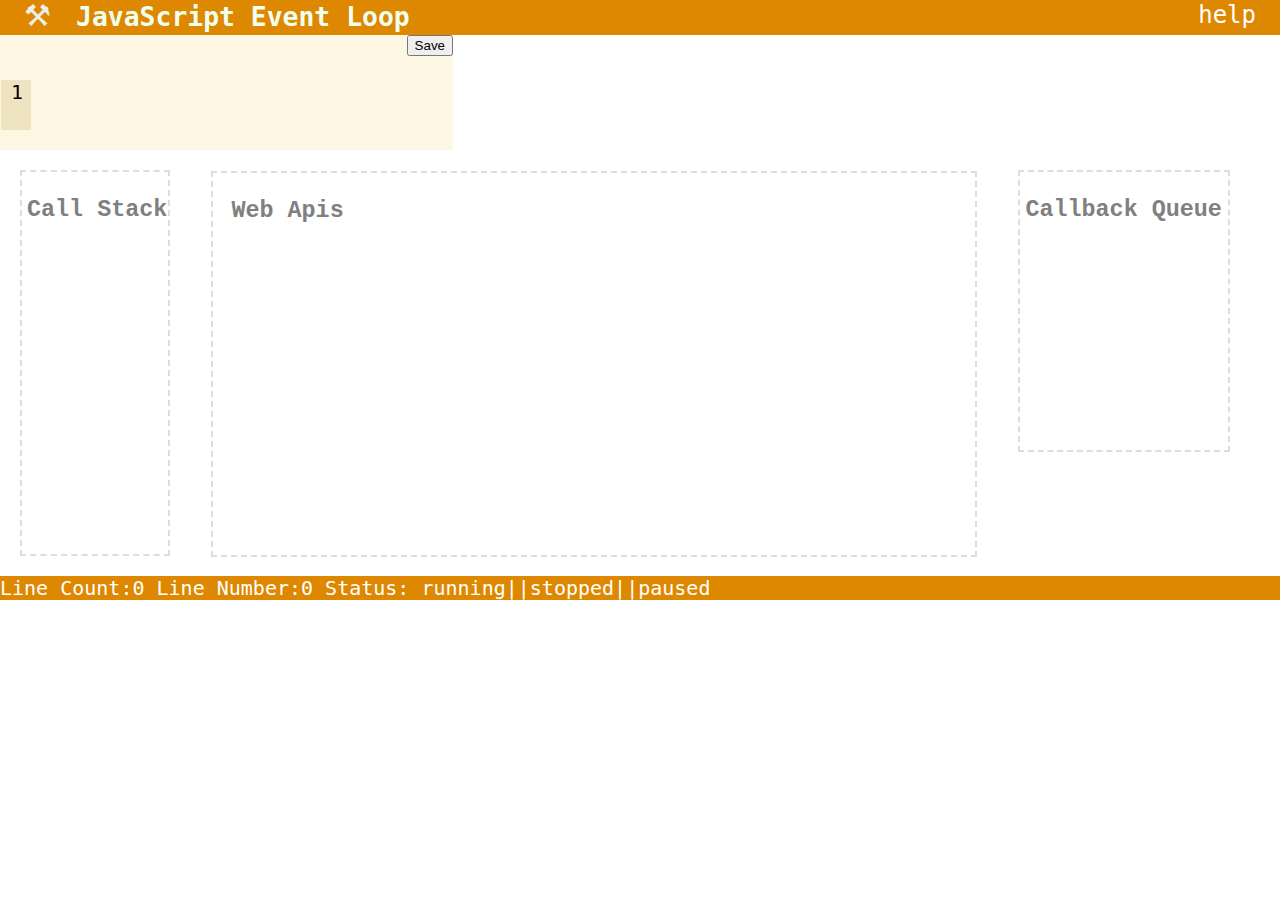
==== index.html @ 277bd7d7 "Add class" ====
<!DOCTYPE html>
<html lang="en">

<head>
    <meta charset="UTF-8">
    <meta http-equiv="X-UA-Compatible" content="IE=edge">
    <meta name="viewport" content="width=device-width, initial-scale=1.0">
    <title>JavaScript Event Loop</title>
    <link rel="stylesheet" href="main.css">
    <link rel="stylesheet" href="https://use.fontawesome.com/releases/v5.5.0/css/all.css"
        integrity="sha384-B4dIYHKNBt8Bc12p+WXckhzcICo0wtJAoU8YZTY5qE0Id1GSseTk6S+L3BlXeVIU" crossorigin="anonymous">
</head>

<body>
    <div class="wrapper">
        <header>
            <button class="settings-button">⚒</button>
            <h1 class="h-text"> JavaScript Event Loop</h1>
            <a class="help" href="https://www.youtube.com/watch?v=8aGhZQkoFbQ&t=2s" target="blank">help</a>
        </header>
        <div class="body">
            <section class="left-body">
                <div class="b">
                    <input type="button" id="a" value="Save+Run" onclick="makeChange()" />
                    <input type="button" id="b1" value="Save" onclick="makeChange()" /> 
                    <input type="button" id="b3" value="Pause" onclick="makeChange()" />
                    <input type="button" id="b4" value="Resume" onclick="makeChange()" />
                </div>
                <div class="code-area">
                    <div class="editor">
                        <div class="line-numbers">
                            <span></span>
                        </div>
                        <textarea></textarea>
                    </div>
                </div>
            </section>
            <section class="right-body">
                <section class="upper-body">
                    <section class="stack-call">
                        <div class="child-stack">
                            <h3 allign="left">Call Stack</h3>
                            <div class="c-child-stack">
                            </div>
                        </div>
                    </section>
                    <section class="web">
                        <div class="child-web">
                            <h3 allign="left">Web Apis</h3>
                            <div class="c-child-web">
                            </div>

                        </div>
                    </section>
                </section>
                <section><i class="fas fa-sync-alt"></i></section>
                <section class="queue">
                    <div class="child-queue">
                        <h3 allign="left">Callback Queue</h3>
                        <div class="c-child-queue">
                        </div>
                    </div>
                </section>

            </section>

        </div>
        <footer>
            Line Count:0 Line Number:0 Status: running||stopped||paused
        </footer>
    </div>
    <script type="text/javascript">
        //Adding number line (239-257)
        let textarea = document.querySelector('textarea')
        let lineNumbers = document.querySelector('.line-numbers')
        textarea.addEventListener('keyup', event => {
            let numberOfLines = event.target.value.split('\n').length
            lineNumbers.innerHTML = Array(numberOfLines)
                .fill('<span></span>')
                .join('')
        })
        textarea.addEventListener('keydown', event => {
            if (event.key === 'Tab') {
                let start = textarea.selectionStart
                let end = textarea.selectionEnd
                textarea.value = textarea.value.substring(0, start) + '\t' + textarea.value.substring(end)
                event.preventDefault()
            }
        })
    </script>
    <script type="module" src="modules/ds.js"></script>
    <script type="module" src="index.js"></script>
    <script type="module" src="modules/buttons.js"></script>

    <script type="text/javascript">
        function makeChange() {
    document.getElementById("a").style.visibility="hidden";
    document.getElementById("b1").style.display = "flex";
    document.getElementById("b3").style.display = "flex";
    document.getElementById("b4").style.display = "flex";
    
}
    </script>
</body>

</html>
---- main.css ----
body {
  font-family: "Monaco", "Menlo", "Ubuntu Mono", "Consolas", "source-code-pro", monospace;
  font-size: 20px;
  margin: 0%;
  padding: 0%;
}
header {
  background-color: #d80;
  padding: 24px;
  height: 10px;
  padding-top: 1px;
  color: white;
}
footer {
  background-color: #d80;
  color: white;
  padding-top: -25px;
  display: flex;
  justify-content: flex-start;
}
.h-text {
  padding: -5%;
  color: honeydew;
  font-size: 132%;
  padding: -5%;
  padding-top: -81%;
  display: inline;
  top: 35%;
}

.body {
  display: flex;
  flex-direction: row;
  flex-wrap: wrap;
}

#b1,#b2,#b3,#b4 {
  display: none;
  float: right;
}

.left-body {
  order: 1;
  background: #fdf6e3;
}

.right-body {
  order: 2;
  overflow: hidden;
  flex: auto;
}
.upper-body {
  display: flex;
  float: left;
}

.editor {
  display: inline-flex;
  padding: 20px;
}

.line-numbers {
  width: 20px;
  background-color: #efe4c1;
  text-align: center;
  margin: 0px;
  padding-left: 10px;
  margin-left: -19px;
}

.line-numbers span::before {
  background-color: #efe4c1;
  margin-top: -38px;
  margin-left: -8px;
  content: counter(linenumber);
}

.line-numbers span {
  counter-increment: linenumber;
  display: block;
}
textarea {
  overflow-y: hidden;
  padding: 1px;
  border: none;
  min-width: 400px;
  outline: none;
  resize: none;
  background-color: #fdf6e3;
  font-size: inherit;
}

.stack-call {
  float: left;
  background-color: white;
  padding: 20px;
  width: 19%;
}

.web {
  background-color: white;
  padding: 21px;
  height: 350px;
  float: right;
}

.queue {
  background-color: white;
  left: 411px;
  padding: 20px;
  display: flex;
  justify-content: flex-start;
}

.child-stack,
.child-queue,
.child-web {
  border: 2px #ddd dashed;
  padding: 2px 1px 1px 5px;
  color: gray;
  font-family: "Courier New", Courier, monospace;
}

.child-queue {
  overflow-y: scroll;
}

.child-web {
  padding-left: 18px;
  width: 743px;
  float: left;
}

.c-child-stack {
  padding-bottom: 306px;
  padding-left: 4px;
}

.c-child-web {
  padding-bottom: 306px;
  padding-left: 13px;
}

.c-child-queue {
  padding: 101px;
}

.help {
  float: right;
  background-color: #d80;
  font-size: larger;
  color: white;
  text-decoration: none;
}

.fa-sync-alt {
  font-size: 83px;
  color: darkorange;
  color: darkorange;
  float: left;
}

.fas-fa-sync-alt {
  font-size: 100px;
  color: black;
}

.settings-button {
  border: none;
  background: none;
  color: #eee;
  font-size: 30px;
  margin: 0;
  padding: 0;
  margin-right: 13px;
  margin-top: -5px;
}
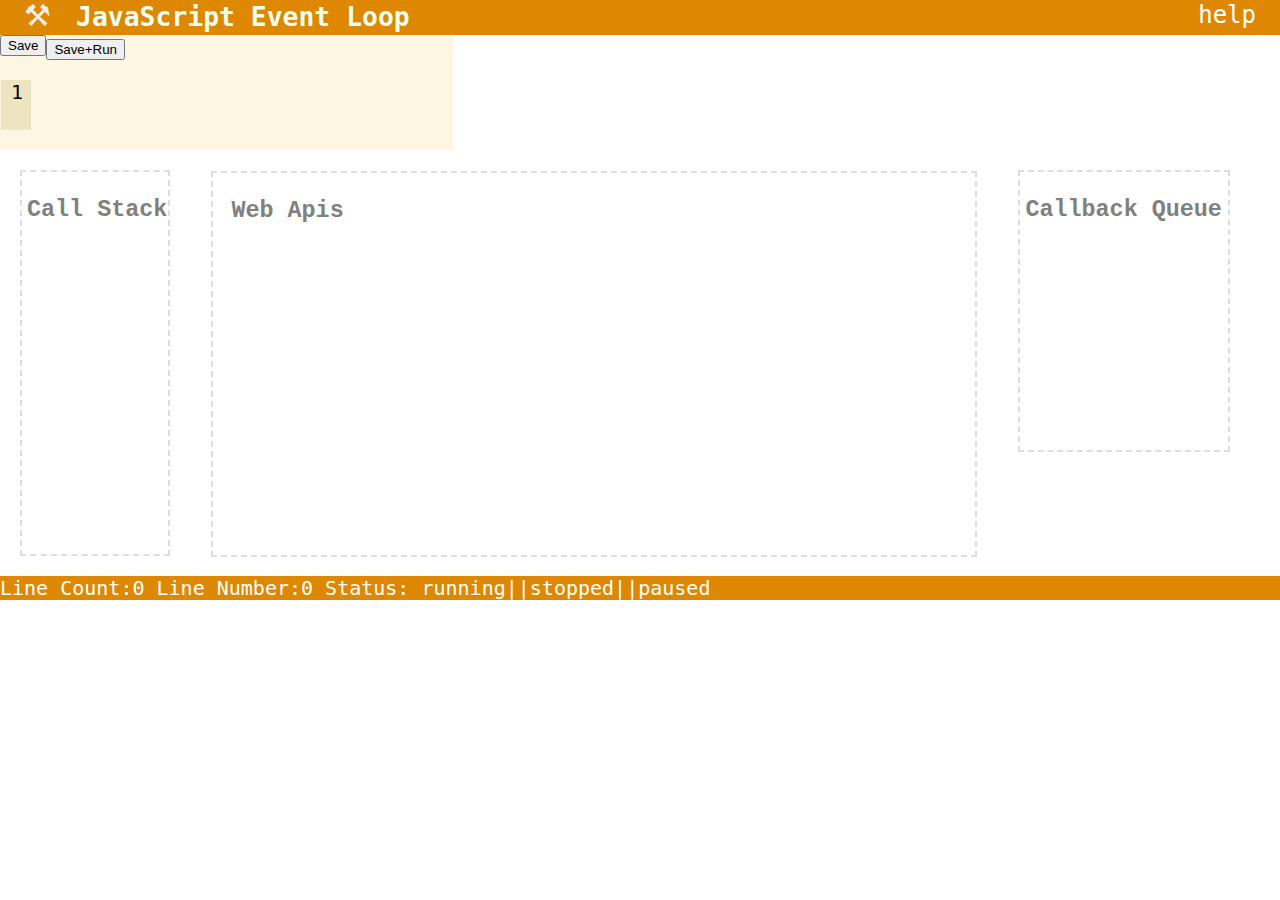
==== commit 359d6ac5: "Add files" ====
--- a/index.html
+++ b/index.html
@@ -20,9 +20,9 @@
         </header>
         <div class="body">
             <section class="left-body">
-                <div class="b">
+                <div>
+                    <input type="button" id="b1" value="Save" onclick="makeChange()" />
                     <input type="button" id="a" value="Save+Run" onclick="makeChange()" />
-                    <input type="button" id="b1" value="Save" onclick="makeChange()" /> 
                     <input type="button" id="b3" value="Pause" onclick="makeChange()" />
                     <input type="button" id="b4" value="Resume" onclick="makeChange()" />
                 </div>
@@ -91,16 +91,6 @@
     <script type="module" src="modules/ds.js"></script>
     <script type="module" src="index.js"></script>
     <script type="module" src="modules/buttons.js"></script>
-
-    <script type="text/javascript">
-        function makeChange() {
-    document.getElementById("a").style.visibility="hidden";
-    document.getElementById("b1").style.display = "flex";
-    document.getElementById("b3").style.display = "flex";
-    document.getElementById("b4").style.display = "flex";
-    
-}
-    </script>
 </body>
 
 </html>--- a/main.css
+++ b/main.css
@@ -36,7 +36,7 @@
 
 #b1,#b2,#b3,#b4 {
   display: none;
-  float: right;
+  float: left;
 }
 
 .left-body {
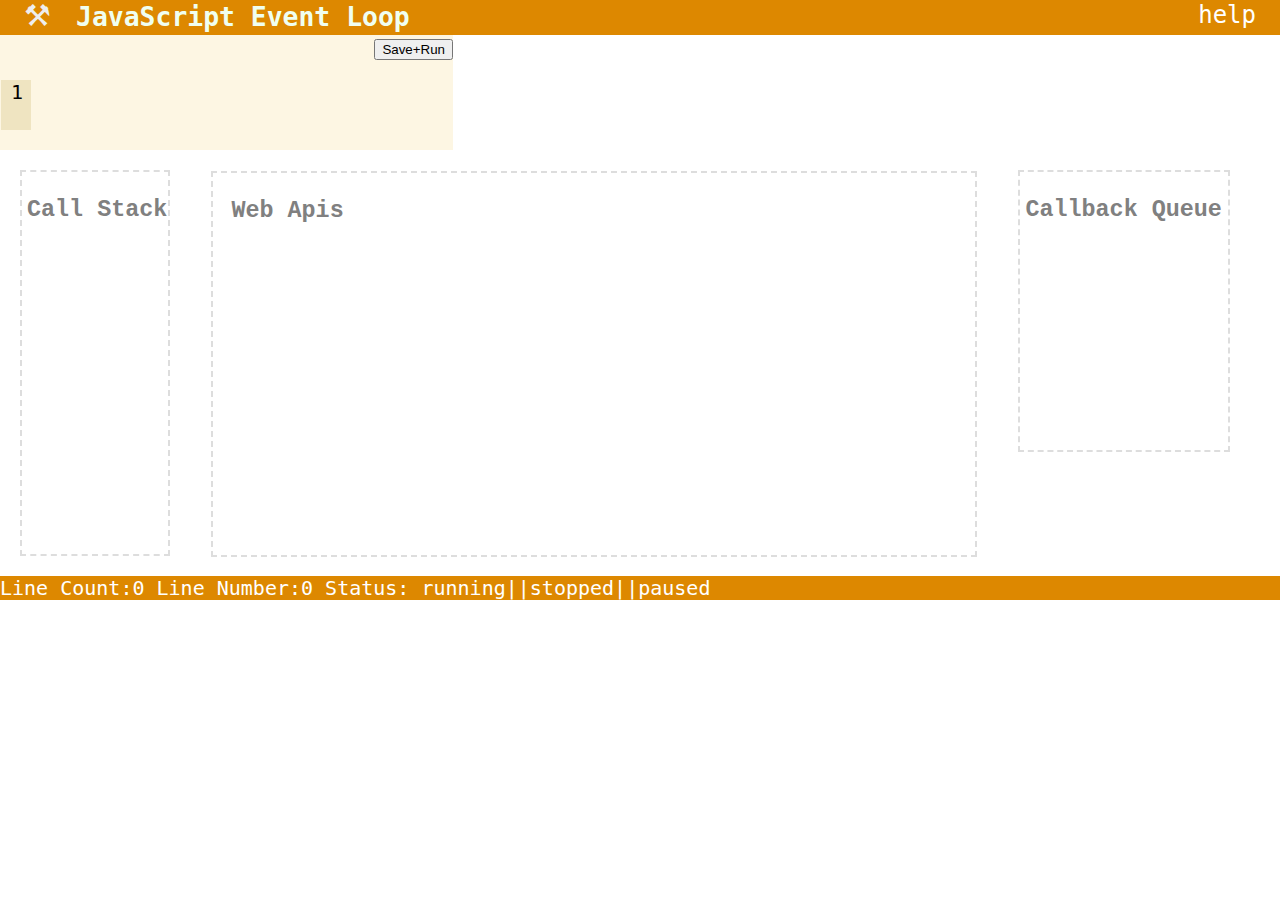
==== commit ab0ca750: "Merge branch 'main' into feature/button" ====
--- a/index.html
+++ b/index.html
@@ -20,9 +20,10 @@
         </header>
         <div class="body">
             <section class="left-body">
-                <div>
-                    <input type="button" id="b1" value="Save" onclick="makeChange()" />
+
+                <div class="b">
                     <input type="button" id="a" value="Save+Run" onclick="makeChange()" />
+                    <input type="button" id="b1" value="Save" onclick="makeChange()" /> 
                     <input type="button" id="b3" value="Pause" onclick="makeChange()" />
                     <input type="button" id="b4" value="Resume" onclick="makeChange()" />
                 </div>
@@ -91,6 +92,18 @@
     <script type="module" src="modules/ds.js"></script>
     <script type="module" src="index.js"></script>
     <script type="module" src="modules/buttons.js"></script>
+
+
+    <script type="text/javascript">
+        function makeChange() {
+    document.getElementById("a").style.visibility="hidden";
+    document.getElementById("b1").style.display = "flex";
+    document.getElementById("b3").style.display = "flex";
+    document.getElementById("b4").style.display = "flex";
+    
+}
+    </script>
+
 </body>
 
 </html>--- a/main.css
+++ b/main.css
@@ -33,10 +33,15 @@
   flex-direction: row;
   flex-wrap: wrap;
 }
+.b{
+  float: right;
+
+}
 
 #b1,#b2,#b3,#b4 {
   display: none;
-  float: left;
+  float: right;
+
 }
 
 .left-body {
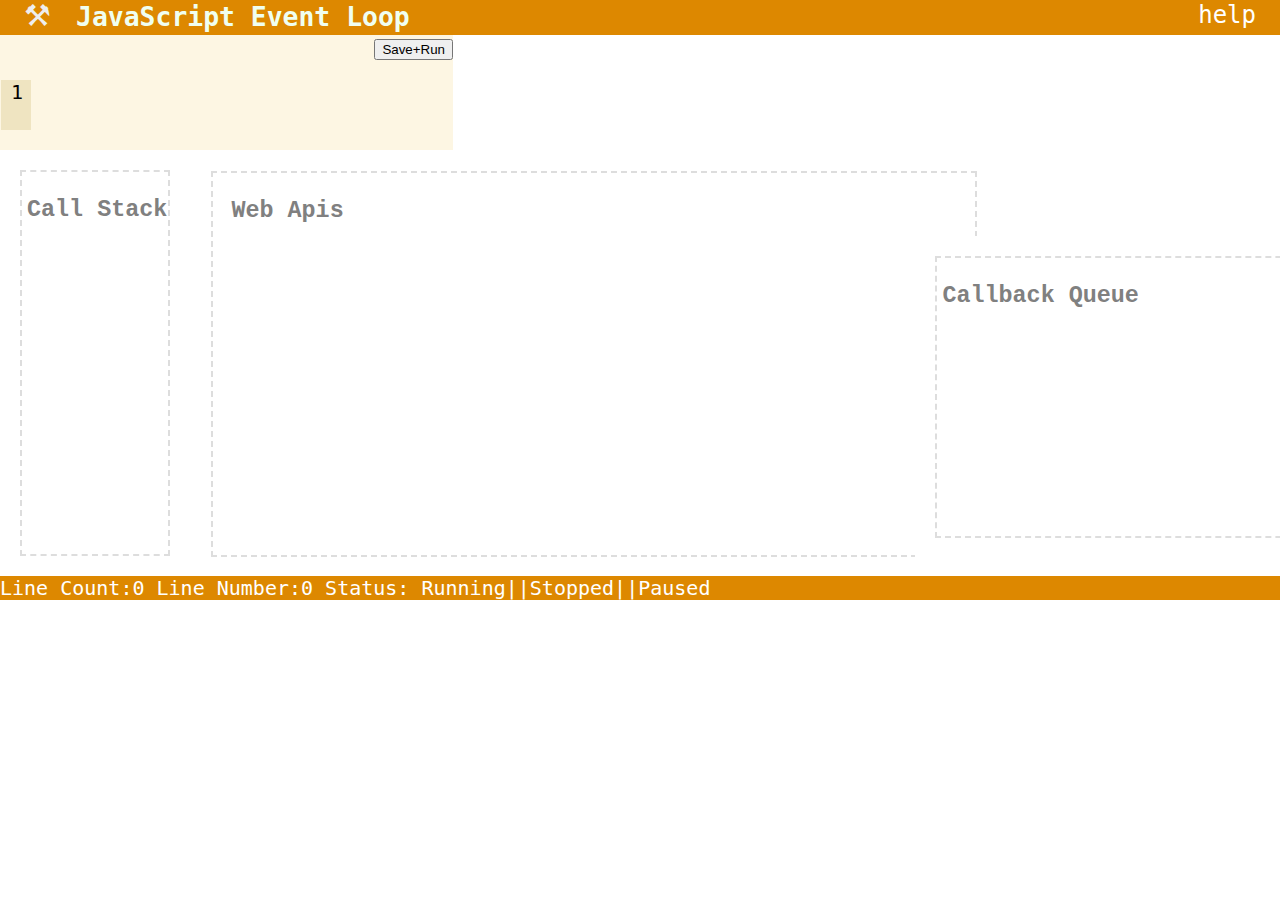
==== commit 114008b7: "Merge pull request #87 from umair3/hotfix/add_a_comment" ====
--- a/index.html
+++ b/index.html
@@ -67,7 +67,7 @@
 
         </div>
         <footer>
-            Line Count:0 Line Number:0 Status: running||stopped||paused
+            Line Count:0 Line Number:0 Status: Running||Stopped||Paused 
         </footer>
     </div>
     <script type="text/javascript">
@@ -80,6 +80,7 @@
                 .fill('<span></span>')
                 .join('')
         })
+        //Event listener
         textarea.addEventListener('keydown', event => {
             if (event.key === 'Tab') {
                 let start = textarea.selectionStart
--- a/main.css
+++ b/main.css
@@ -113,8 +113,10 @@
   background-color: white;
   left: 411px;
   padding: 20px;
-  display: flex;
+  display: -webkit-inline-box;
   justify-content: flex-start;
+  margin-top: 86px;
+  margin-left: -83px;
 }
 
 .child-stack,
@@ -128,6 +130,7 @@
 
 .child-queue {
   overflow-y: scroll;
+  width:418%;
 }
 
 .child-web {
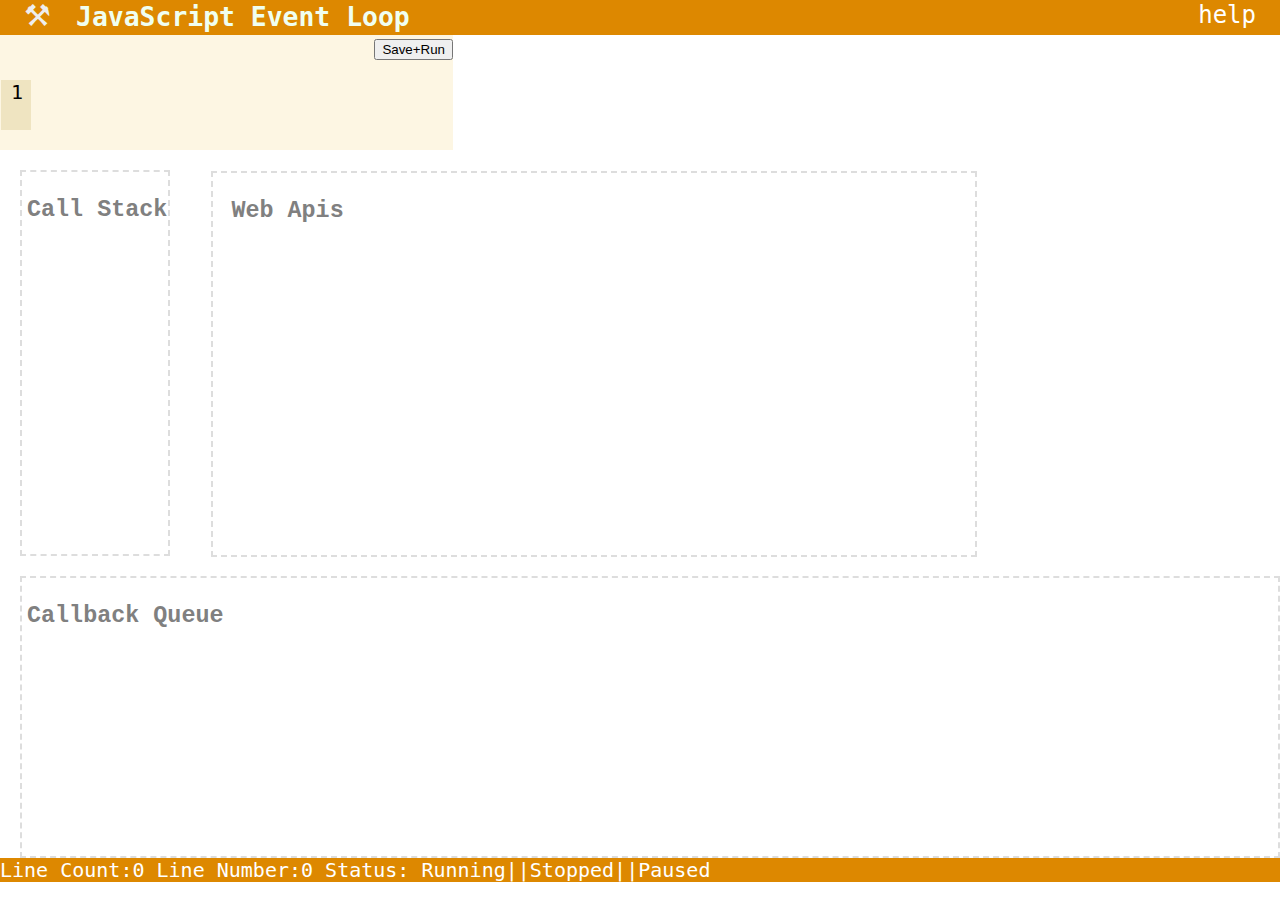
==== commit 974fdb0a: "Fix identation" ====
--- a/index.html
+++ b/index.html
@@ -23,7 +23,7 @@
 
                 <div class="b">
                     <input type="button" id="a" value="Save+Run" onclick="makeChange()" />
-                    <input type="button" id="b1" value="Save" onclick="makeChange()" /> 
+                    <input type="button" id="b1" value="Save" onclick="makeChange()" />
                     <input type="button" id="b3" value="Pause" onclick="makeChange()" />
                     <input type="button" id="b4" value="Resume" onclick="makeChange()" />
                 </div>
@@ -67,7 +67,7 @@
 
         </div>
         <footer>
-            Line Count:0 Line Number:0 Status: Running||Stopped||Paused 
+            Line Count:0 Line Number:0 Status: Running||Stopped||Paused
         </footer>
     </div>
     <script type="text/javascript">
@@ -97,12 +97,12 @@
 
     <script type="text/javascript">
         function makeChange() {
-    document.getElementById("a").style.visibility="hidden";
-    document.getElementById("b1").style.display = "flex";
-    document.getElementById("b3").style.display = "flex";
-    document.getElementById("b4").style.display = "flex";
-    
-}
+            document.getElementById("a").style.visibility = "hidden";
+            document.getElementById("b1").style.display = "flex";
+            document.getElementById("b3").style.display = "flex";
+            document.getElementById("b4").style.display = "flex";
+
+        }
     </script>
 
 </body>
--- a/main.css
+++ b/main.css
@@ -38,10 +38,9 @@
 
 }
 
-#b1,#b2,#b3,#b4 {
+#b1,#b2,#b3,#b4{
   display: none;
   float: right;
-
 }
 
 .left-body {
@@ -111,12 +110,9 @@
 
 .queue {
   background-color: white;
-  left: 411px;
-  padding: 20px;
-  display: -webkit-inline-box;
-  justify-content: flex-start;
-  margin-top: 86px;
-  margin-left: -83px;
+  display: inline-flex;
+  margin-left: 20px;
+  width: -webkit-fill-available;
 }
 
 .child-stack,
@@ -159,18 +155,21 @@
   font-size: larger;
   color: white;
   text-decoration: none;
+  cursor: pointer;
 }
 
 .fa-sync-alt {
-  font-size: 83px;
-  color: darkorange;
+  font-size: 66px;
   color: darkorange;
   float: left;
+  margin-left: 20px;
+  margin-top: 8px;
 }
 
 .fas-fa-sync-alt {
-  font-size: 100px;
-  color: black;
+    font-size: 100px;
+    color: black;
+    float: left;
 }
 
 .settings-button {
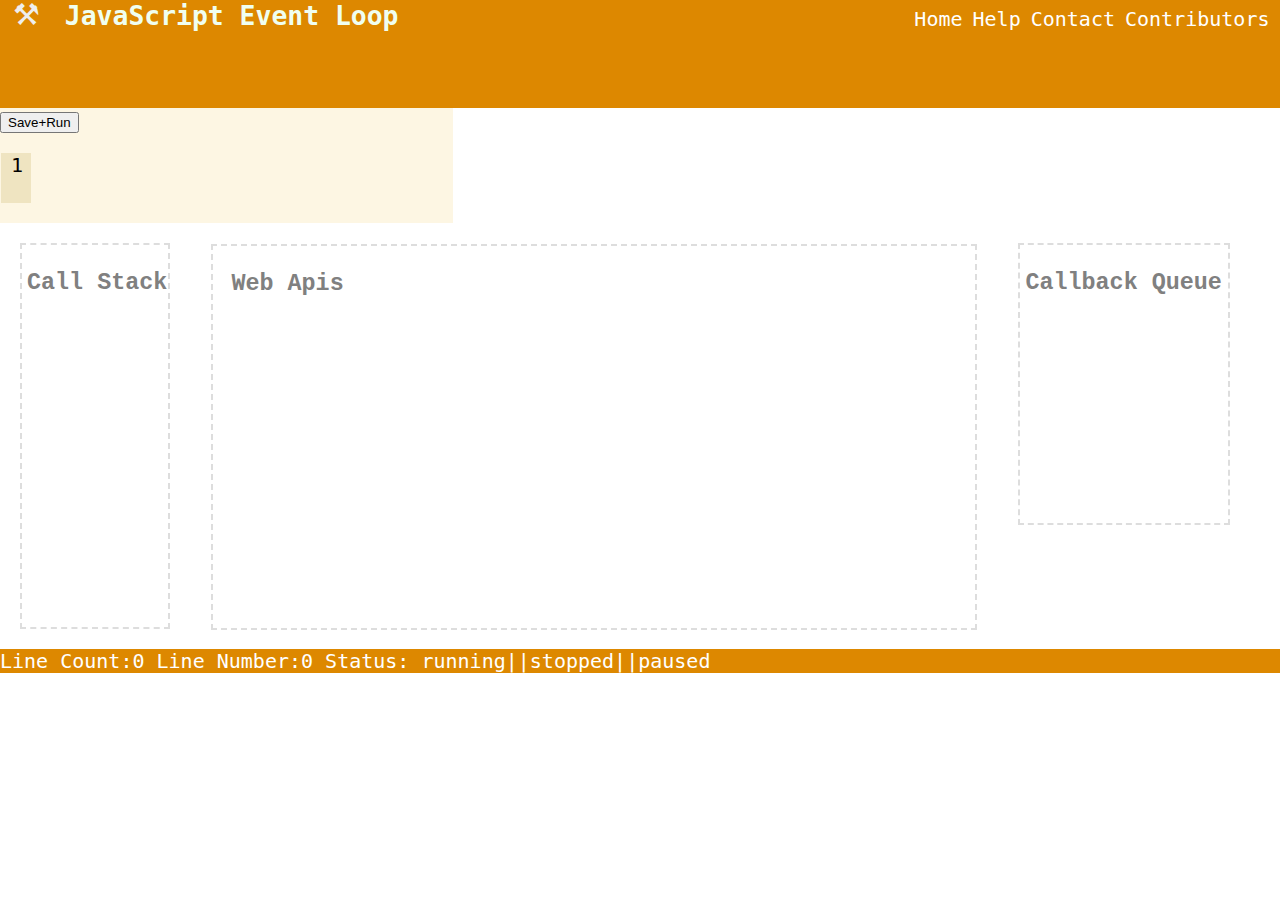
==== commit 920bc935: "Add horizontal menu" ====
--- a/index.html
+++ b/index.html
@@ -14,18 +14,26 @@
 <body>
     <div class="wrapper">
         <header>
-            <button class="settings-button">⚒</button>
-            <h1 class="h-text"> JavaScript Event Loop</h1>
-            <a class="help" href="https://www.youtube.com/watch?v=8aGhZQkoFbQ&t=2s" target="blank">help</a>
+            <div class="brand">
+                <button class="settings-button">⚒</button>
+                <h1 class="h-text">JavaScript Event Loop</h1>
+            </div>
+            <nav>
+                <ul>
+                    <li>Home</li>
+                    <li><a href="https://www.youtube.com/watch?v=8aGhZQkoFbQ&t=2s" target="blank">Help</a></li>
+                    <li>Contact</li>
+                    <li>Contributors</li>
+                </ul>
+            </nav>
         </header>
         <div class="body">
             <section class="left-body">
-
-                <div class="b">
-                    <input type="button" id="a" value="Save+Run" onclick="makeChange()" />
-                    <input type="button" id="b1" value="Save" onclick="makeChange()" />
-                    <input type="button" id="b3" value="Pause" onclick="makeChange()" />
-                    <input type="button" id="b4" value="Resume" onclick="makeChange()" />
+                <div>
+                    <input type="button" id="b1" value="Save" onclick="makeChange()"/>
+                    <input type="button" id="a"  value="Save+Run" onclick="makeChange()"/>
+                    <input type="button" id="b3" value="Pause" onclick="makeChange()"/>
+                    <input type="button" id="b4" value="Resume" onclick="makeChange()"/>
                 </div>
                 <div class="code-area">
                     <div class="editor">
@@ -67,7 +75,7 @@
 
         </div>
         <footer>
-            Line Count:0 Line Number:0 Status: Running||Stopped||Paused
+            Line Count:0 Line Number:0 Status: running||stopped||paused
         </footer>
     </div>
     <script type="text/javascript">
@@ -80,7 +88,6 @@
                 .fill('<span></span>')
                 .join('')
         })
-        //Event listener
         textarea.addEventListener('keydown', event => {
             if (event.key === 'Tab') {
                 let start = textarea.selectionStart
@@ -93,18 +100,6 @@
     <script type="module" src="modules/ds.js"></script>
     <script type="module" src="index.js"></script>
     <script type="module" src="modules/buttons.js"></script>
-
-
-    <script type="text/javascript">
-        function makeChange() {
-            document.getElementById("a").style.visibility = "hidden";
-            document.getElementById("b1").style.display = "flex";
-            document.getElementById("b3").style.display = "flex";
-            document.getElementById("b4").style.display = "flex";
-
-        }
-    </script>
-
 </body>
 
 </html>--- a/main.css
+++ b/main.css
@@ -1,22 +1,39 @@
 body {
-  font-family: "Monaco", "Menlo", "Ubuntu Mono", "Consolas", "source-code-pro", monospace;
+  font-family: "Monaco", "Menlo", "Ubuntu Mono", "Consolas", "source-code-pro",
+    monospace;
   font-size: 20px;
   margin: 0%;
   padding: 0%;
 }
 header {
+  display: flex;
   background-color: #d80;
-  padding: 24px;
-  height: 10px;
-  padding-top: 1px;
+  height: 12vh;
   color: white;
+  justify-content: space-between;
+  padding-left: 1vw;
+  padding-right: 1vw;
+}
+header nav ul {
+  list-style: none;
+  display: flex;
+  margin: 0;
+  padding: 2%;
+}
+header nav ul li {
+  padding-left: 5px;
+  padding-right: 5px;
 }
 footer {
   background-color: #d80;
+  height: -76px;
   color: white;
+  font-style: inherit;
   padding-top: -25px;
-  display: flex;
-  justify-content: flex-start;
+}
+a {
+  color: white;
+  text-decoration: none;
 }
 .h-text {
   padding: -5%;
@@ -33,14 +50,10 @@
   flex-direction: row;
   flex-wrap: wrap;
 }
-.b{
-  float: right;
 
-}
-
-#b1,#b2,#b3,#b4{
+#b1,#b2,#b3,#b4 {
   display: none;
-  float: right;
+  float: left;
 }
 
 .left-body {
@@ -110,9 +123,10 @@
 
 .queue {
   background-color: white;
-  display: inline-flex;
-  margin-left: 20px;
-  width: -webkit-fill-available;
+  left: 411px;
+  padding: 20px;
+  display: flex;
+  justify-content: flex-start;
 }
 
 .child-stack,
@@ -126,7 +140,6 @@
 
 .child-queue {
   overflow-y: scroll;
-  width:418%;
 }
 
 .child-web {
@@ -149,27 +162,16 @@
   padding: 101px;
 }
 
-.help {
-  float: right;
-  background-color: #d80;
-  font-size: larger;
-  color: white;
-  text-decoration: none;
-  cursor: pointer;
-}
-
 .fa-sync-alt {
-  font-size: 66px;
+  font-size: 83px;
+  color: darkorange;
   color: darkorange;
   float: left;
-  margin-left: 20px;
-  margin-top: 8px;
 }
 
 .fas-fa-sync-alt {
-    font-size: 100px;
-    color: black;
-    float: left;
+  font-size: 100px;
+  color: black;
 }
 
 .settings-button {
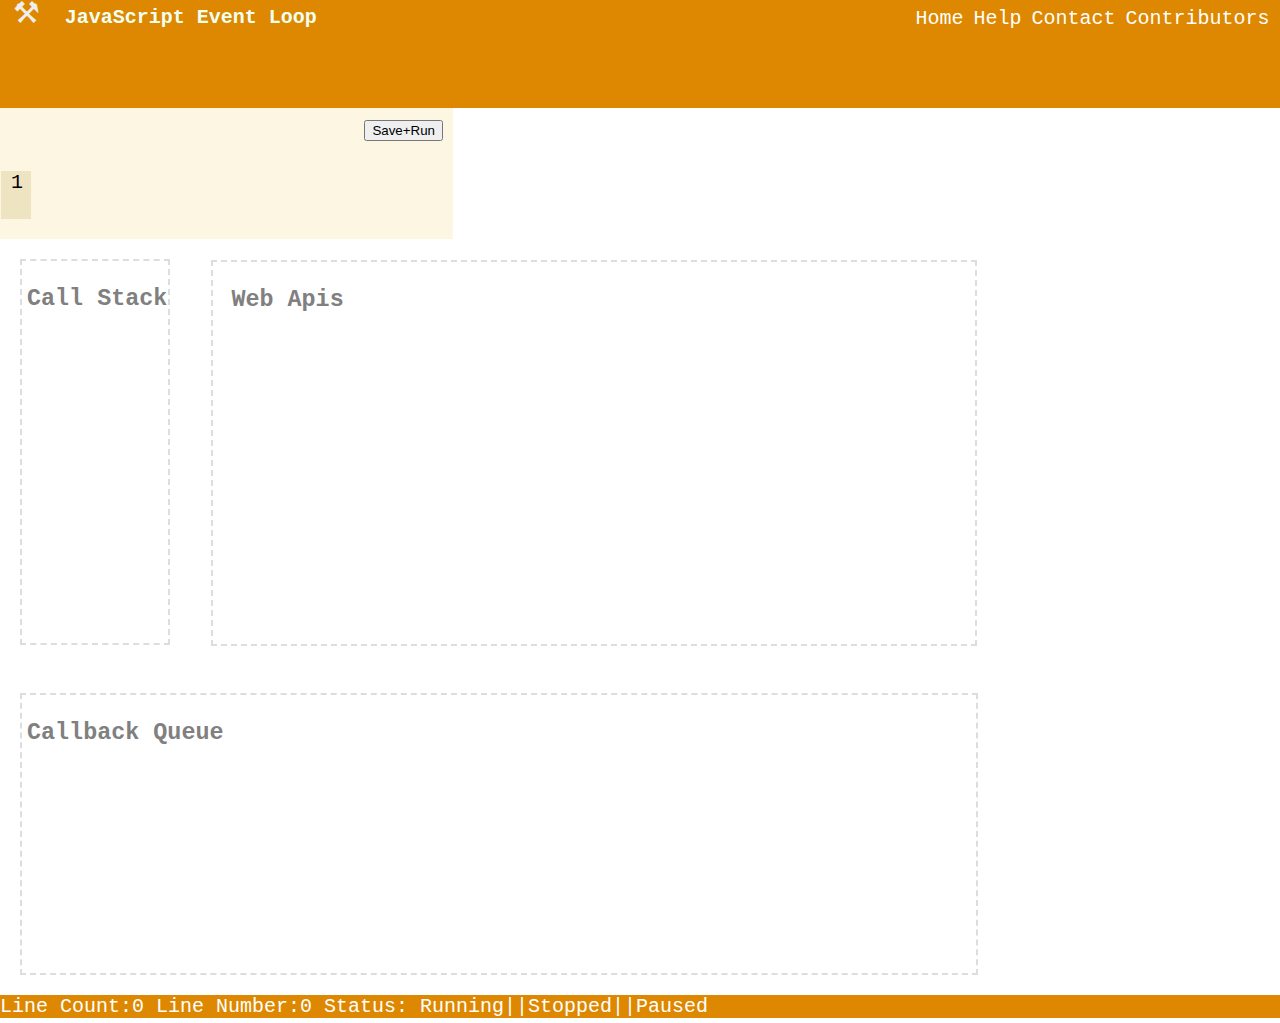
==== commit 5dd5c224: "Merge branch 'main' into feature/right-body-button" ====
--- a/index.html
+++ b/index.html
@@ -29,11 +29,12 @@
         </header>
         <div class="body">
             <section class="left-body">
-                <div>
-                    <input type="button" id="b1" value="Save" onclick="makeChange()"/>
-                    <input type="button" id="a"  value="Save+Run" onclick="makeChange()"/>
-                    <input type="button" id="b3" value="Pause" onclick="makeChange()"/>
-                    <input type="button" id="b4" value="Resume" onclick="makeChange()"/>
+
+                <div class="b">
+                    <input type="button" id="a" value="Save+Run" onclick="makeChange()" />
+                    <input type="button" id="b1" value="Save" onclick="makeChange()" />
+                    <input type="button" id="b3" value="Pause" onclick="makeChange()" />
+                    <input type="button" id="b4" value="Resume" onclick="makeChange()" />
                 </div>
                 <div class="code-area">
                     <div class="editor">
@@ -75,7 +76,7 @@
 
         </div>
         <footer>
-            Line Count:0 Line Number:0 Status: running||stopped||paused
+            Line Count:0 Line Number:0 Status: Running||Stopped||Paused
         </footer>
     </div>
     <script type="text/javascript">
@@ -88,6 +89,7 @@
                 .fill('<span></span>')
                 .join('')
         })
+        //Event listener
         textarea.addEventListener('keydown', event => {
             if (event.key === 'Tab') {
                 let start = textarea.selectionStart
@@ -100,6 +102,18 @@
     <script type="module" src="modules/ds.js"></script>
     <script type="module" src="index.js"></script>
     <script type="module" src="modules/buttons.js"></script>
+
+
+    <script type="text/javascript">
+        function makeChange() {
+            document.getElementById("a").style.visibility = "hidden";
+            document.getElementById("b1").style.display = "flex";
+            document.getElementById("b3").style.display = "flex";
+            document.getElementById("b4").style.display = "flex";
+
+        }
+    </script>
+
 </body>
 
 </html>--- a/main.css
+++ b/main.css
@@ -1,6 +1,5 @@
 body {
-  font-family: "Monaco", "Menlo", "Ubuntu Mono", "Consolas", "source-code-pro",
-    monospace;
+  font-family: "Monaco", "Menlo", "Ubuntu Mono", "Consolas", "source-code-pro", monospace;
   font-size: 20px;
   margin: 0%;
   padding: 0%;
@@ -26,21 +25,18 @@
 }
 footer {
   background-color: #d80;
-  height: -76px;
   color: white;
-  font-style: inherit;
-  padding-top: -25px;
+  display: flex;
+ 
 }
 a {
   color: white;
   text-decoration: none;
 }
 .h-text {
-  padding: -5%;
+  
   color: honeydew;
-  font-size: 132%;
-  padding: -5%;
-  padding-top: -81%;
+  font-size: 20px;
   display: inline;
   top: 35%;
 }
@@ -50,10 +46,14 @@
   flex-direction: row;
   flex-wrap: wrap;
 }
+.b{
+  float: right;
+  padding: 10px;
+}
 
-#b1,#b2,#b3,#b4 {
+#b1,#b2,#b3,#b4{
   display: none;
-  float: left;
+  float: right;
 }
 
 .left-body {
@@ -63,8 +63,6 @@
 
 .right-body {
   order: 2;
-  overflow: hidden;
-  flex: auto;
 }
 .upper-body {
   display: flex;
@@ -123,10 +121,10 @@
 
 .queue {
   background-color: white;
-  left: 411px;
-  padding: 20px;
-  display: flex;
-  justify-content: flex-start;
+  display: inline-flex;
+  flex-direction: column;
+  margin: 20px;
+  width: -webkit-fill-available;
 }
 
 .child-stack,
@@ -139,7 +137,7 @@
 }
 
 .child-queue {
-  overflow-y: scroll;
+    overflow-y: scroll;
 }
 
 .child-web {
@@ -162,16 +160,30 @@
   padding: 101px;
 }
 
+.help {
+  float: right;
+  background-color: #d80;
+  font-size: inherit;
+  color: white;
+  text-decoration: none;
+  cursor: pointer;
+}
+a:hover{
+  background-color: black;
+}
+
 .fa-sync-alt {
-  font-size: 83px;
-  color: darkorange;
-  color: darkorange;
+  font-size: 66px;
+  color: #d80;
   float: left;
+  margin-left: 20px;
+  margin-top: 8px;
 }
 
 .fas-fa-sync-alt {
-  font-size: 100px;
-  color: black;
+    font-size: 100px;
+    color: black;
+    float: left;
 }
 
 .settings-button {
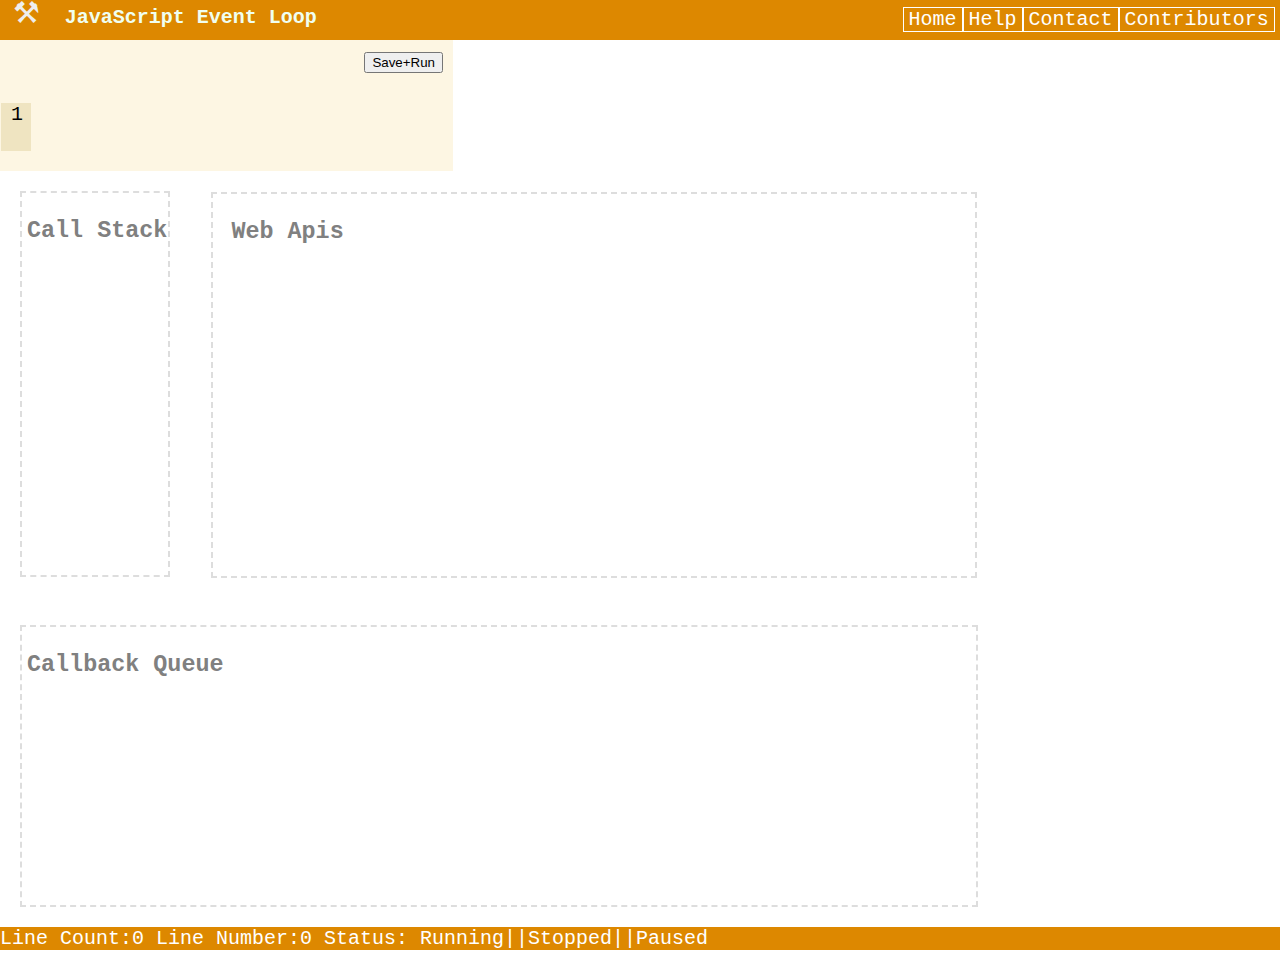
==== commit bcd814cf: "Add colors" ====
--- a/index.html
+++ b/index.html
@@ -110,7 +110,6 @@
             document.getElementById("b1").style.display = "flex";
             document.getElementById("b3").style.display = "flex";
             document.getElementById("b4").style.display = "flex";
-
         }
     </script>
 
--- a/main.css
+++ b/main.css
@@ -1,13 +1,15 @@
-body {
+html {
   font-family: "Monaco", "Menlo", "Ubuntu Mono", "Consolas", "source-code-pro", monospace;
   font-size: 20px;
+}
+body {
   margin: 0%;
   padding: 0%;
 }
 header {
   display: flex;
   background-color: #d80;
-  height: 12vh;
+  height: 40px;
   color: white;
   justify-content: space-between;
   padding-left: 1vw;
@@ -22,6 +24,7 @@
 header nav ul li {
   padding-left: 5px;
   padding-right: 5px;
+  border: 1px solid white;
 }
 footer {
   background-color: #d80;
@@ -196,3 +199,22 @@
   margin-right: 13px;
   margin-top: -5px;
 }
+
+@media (max-width: 767px) {
+  nav {
+    flex-direction: column;
+  }
+  nav ul {
+    display: none;
+    position: absolute;
+    top: 7vh;
+    left: 5vw;
+    width: 90vw;
+    background-color: #161616;
+    transition: all 0.3s ease-in;
+  }
+  nav ul.active {
+    display: flex;
+    flex-direction: column;
+  }
+}